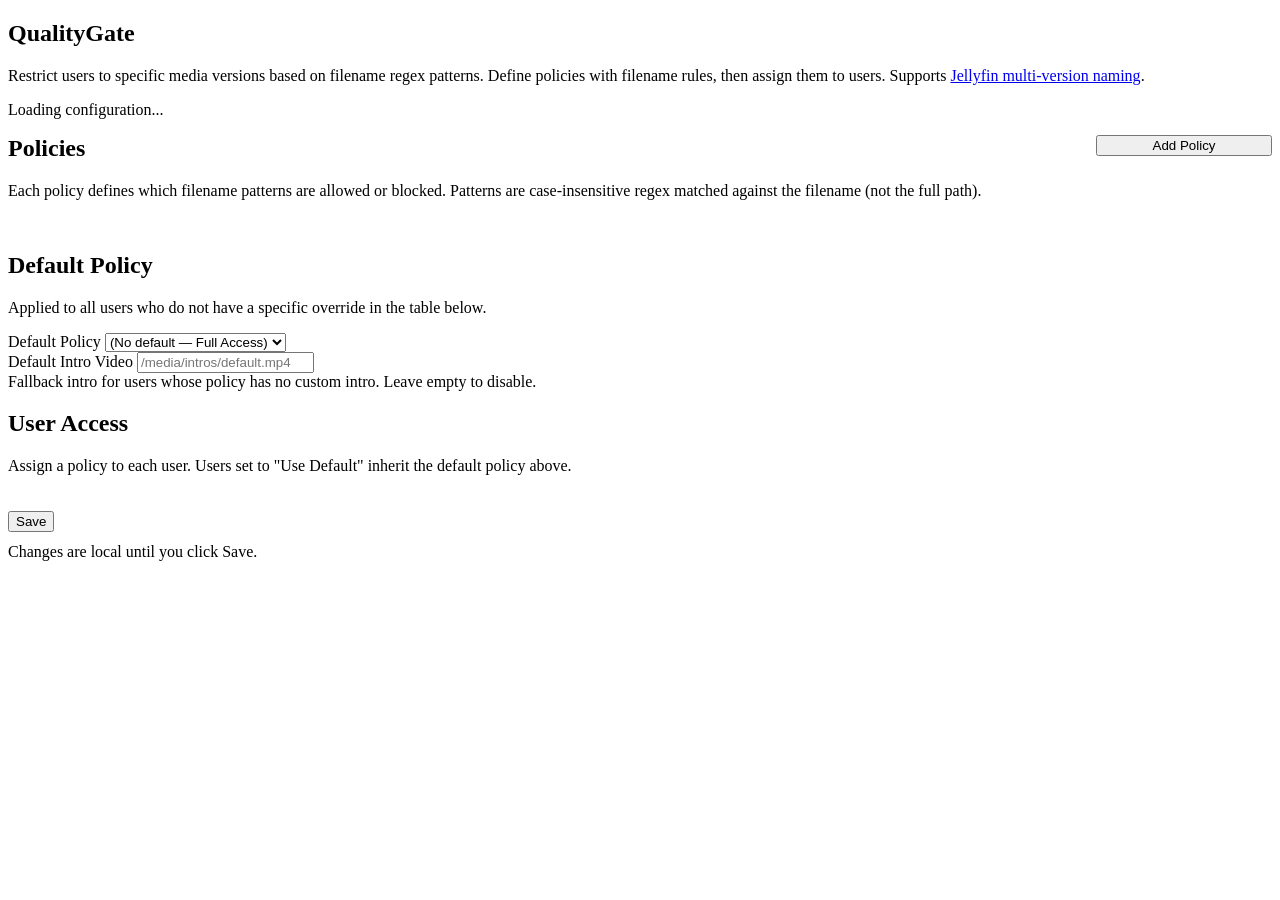
==== Jellyfin.Plugin.QualityGate/Configuration/configPage.html @ 8be38604 "fix: rename plugin display name to QualityGate (no space) Rename across Plugin.cs, build.yaml, meta." ====
<!DOCTYPE html>
<html lang="en">
<head>
    <meta charset="utf-8">
    <title>QualityGate</title>
    <style>
        .qg-section-head {
            display: flex;
            align-items: flex-start;
            justify-content: space-between;
            gap: 1rem;
            margin-bottom: 1rem;
        }

        .qg-section-copy {
            flex: 1;
            min-width: 0;
        }

        .qg-section-copy .sectionTitle,
        .qg-section-copy .fieldDescription {
            margin-top: 0;
        }

        .qg-section-action {
            flex-shrink: 0;
            min-width: 11rem;
        }

        .qg-policy-list,
        .qg-user-access-list {
            display: flex;
            flex-direction: column;
            gap: 1.35rem;
        }

        .qg-empty-state {
            padding: 1rem 1.1rem;
            border: 1px dashed rgba(127, 127, 127, .35);
            border-radius: .8rem;
            background: rgba(255, 255, 255, .02);
        }

        .qg-policy-card {
            min-width: 0;
            margin: 0;
            padding: 0 1.25rem 1.25rem;
            border: 1px solid rgba(127, 127, 127, .4);
            border-left: .45rem solid #00a4dc;
            border-radius: 1rem;
            background: rgba(255, 255, 255, .045);
            box-shadow: 0 .9rem 1.8rem rgba(0, 0, 0, .16);
        }

        .qg-policy-card legend {
            padding: 0;
        }

        .qg-policy-legend {
            display: inline-flex;
            align-items: center;
            min-height: 2rem;
            margin-left: .85rem;
            padding: 0 .78rem;
            font-size: .78em;
            font-weight: 700;
            letter-spacing: .08em;
            text-transform: uppercase;
            color: #d5f1ff;
            border: 1px solid rgba(0, 164, 220, .35);
            border-radius: 999px;
            background: rgba(0, 164, 220, .14);
        }

        .qg-policy-card-header {
            display: flex;
            align-items: flex-start;
            justify-content: space-between;
            gap: 1rem;
            margin: .85rem -1.25rem 1rem;
            padding: 1rem 1.25rem;
            border-bottom: 1px solid rgba(0, 164, 220, .18);
            border-radius: .8rem .8rem 0 0;
            background: linear-gradient(180deg, rgba(0, 164, 220, .12), rgba(0, 164, 220, .04));
        }

        .qg-policy-heading {
            flex: 1;
            min-width: 0;
        }

        .qg-policy-kicker {
            margin-bottom: .5rem;
            font-size: .82em;
            font-weight: 600;
            letter-spacing: .04em;
            opacity: .82;
        }

        .qg-policy-name-field,
        .qg-policy-delete,
        .qg-policy-toggle,
        .qg-policy-intro-field,
        .qg-user-access-select {
            margin: 0;
        }

        .qg-policy-grid {
            display: grid;
            grid-template-columns: repeat(2, minmax(0, 1fr));
            gap: 1rem;
            align-items: start;
        }

        .qg-policy-section {
            margin-top: 1rem;
            padding-top: 1rem;
            border-top: 1px solid rgba(127, 127, 127, .16);
        }

        .qg-policy-section:first-of-type {
            margin-top: 0;
            padding-top: 0;
            border-top: 0;
        }

        .qg-policy-section-title {
            margin: 0 0 .8rem;
            font-size: .92em;
            font-weight: 800;
            letter-spacing: .08em;
            text-transform: uppercase;
            opacity: .96;
        }

        .qg-path-group {
            padding: 1rem;
            border: 1px solid rgba(127, 127, 127, .22);
            border-radius: .85rem;
            background: rgba(255, 255, 255, .04);
        }

        .qg-path-group-fn-allowed {
            border-color: rgba(129, 199, 132, .3);
            background: rgba(129, 199, 132, .05);
        }

        .qg-path-group-fn-blocked {
            border-color: rgba(229, 115, 115, .3);
            background: rgba(229, 115, 115, .05);
        }

        .qg-path-group-head {
            margin-bottom: .8rem;
        }

        .qg-path-group-title {
            margin: 0;
            font-size: 1rem;
            font-weight: 600;
        }

        .qg-path-list {
            display: flex;
            flex-direction: column;
            gap: .8rem;
        }

        .qg-path-actions {
            display: flex;
            justify-content: flex-start;
            margin-top: .8rem;
        }

        .qg-path-row {
            display: flex;
            align-items: flex-end;
            gap: .75rem;
        }

        .qg-path-row .inputContainer {
            flex: 1;
            margin: 0;
        }

        .qg-path-row-action {
            flex-shrink: 0;
            white-space: nowrap;
        }

        .qg-policy-footer {
            display: grid;
            grid-template-columns: minmax(0, 1.2fr) minmax(180px, .6fr) minmax(180px, .6fr) auto;
            gap: 1rem;
            align-items: end;
            margin-top: 1rem;
        }

        .qg-policy-footer > .inputContainer,
        .qg-policy-footer > .checkboxContainer {
            padding: 1rem;
            border: 1px solid rgba(127, 127, 127, .22);
            border-radius: .85rem;
            background: rgba(255, 255, 255, .035);
        }

        .qg-policy-actions {
            display: flex;
            align-items: flex-end;
            justify-content: flex-end;
        }

        .qg-policy-delete.qg-delete-btn {
            background: #c62828 !important;
            color: #fff !important;
            border-color: #c62828 !important;
        }

        .qg-policy-delete.qg-delete-btn:hover {
            background: #b71c1c !important;
            border-color: #b71c1c !important;
        }

        .qg-user-access-table-wrap {
            border: 1px solid rgba(255, 255, 255, .08);
            border-radius: .85rem;
            background: #171717;
            box-shadow: 0 10px 24px rgba(0, 0, 0, .18), inset 0 1px 0 rgba(255, 255, 255, .02);
            overflow: hidden;
        }

        .qg-user-access-table {
            width: 100%;
            border-collapse: separate;
            border-spacing: 0;
        }

        .qg-user-access-table th,
        .qg-user-access-table td {
            padding: .85rem .95rem;
            text-align: left;
            vertical-align: middle;
            border-bottom: 1px solid rgba(255, 255, 255, .06);
        }

        .qg-user-access-table thead th {
            font-size: .78em;
            font-weight: 700;
            letter-spacing: .06em;
            text-transform: uppercase;
            opacity: .8;
            background: #202020;
        }

        .qg-user-access-table tfoot td {
            background: #1d1d1d;
            border-top: 1px solid rgba(255, 255, 255, .08);
            border-bottom: 0;
        }

        .qg-user-access-table tbody tr:nth-child(odd) td {
            background: #1f1f1f;
        }

        .qg-user-access-table tbody tr:nth-child(even) td {
            background: #171717;
        }

        .qg-user-access-table tbody tr:hover td {
            background: #273038;
        }

        .qg-user-access-table tbody tr.qg-user-access-row-invalid td {
            background: rgba(114, 28, 28, .75);
        }

        .qg-user-access-main {
            min-width: 0;
        }

        .qg-user-access-name {
            font-weight: 700;
            line-height: 1.3;
        }

        .qg-user-access-meta {
            margin-top: .3rem;
            font-size: .92em;
            opacity: .72;
        }

        .qg-user-access-select .emby-select,
        .qg-user-access-select select {
            width: 100%;
        }

        .qg-user-access-sortable {
            cursor: pointer;
            user-select: none;
        }

        .qg-user-access-sortable:hover,
        .qg-user-access-sortable:focus {
            background: rgba(255, 255, 255, .1);
            outline: none;
        }

        .qg-user-access-sortable.is-active {
            opacity: 1;
        }

        .qg-user-access-sort-content {
            display: flex;
            align-items: center;
            justify-content: flex-start;
            gap: .45rem;
            width: 100%;
        }

        .qg-user-access-sort-icon {
            font-size: .95em;
            opacity: .75;
        }

        .qg-user-access-footerbar-cell {
            padding-top: .75rem;
            padding-bottom: .75rem;
        }

        .qg-user-access-footerbar {
            display: flex;
            align-items: center;
            gap: 1rem;
            flex-wrap: wrap;
        }

        .qg-user-access-footer-left,
        .qg-user-access-footer-right,
        .qg-user-access-page-nav {
            display: flex;
            align-items: center;
            gap: .7rem;
            flex-wrap: wrap;
        }

        .qg-user-access-footer-spacer {
            flex: 1 1 auto;
        }

        .qg-user-access-footer-label,
        .qg-user-access-footer-range {
            font-size: .95em;
            opacity: .72;
            line-height: 1.4;
        }

        .qg-user-access-footer-label {
            font-weight: 600;
        }

        .user-access-page-size {
            width: 96px;
            max-width: 100%;
        }

        .qg-user-access-pager-btn {
            min-width: 42px;
        }

        .qg-user-access-pager-icon {
            padding-left: 0;
            padding-right: 0;
            font-size: 1.1em;
        }

        .qg-user-access-effective {
            display: flex;
            align-items: flex-start;
        }

        .qg-effective {
            display: inline-flex;
            align-items: center;
            min-height: 2.35rem;
            padding: .25rem .75rem;
            border: 1px solid currentColor;
            border-radius: 999px;
            font-size: .82em;
            font-weight: 600;
            line-height: 1.3;
            white-space: nowrap;
        }

        .qg-effective-restricted {
            color: #c77900;
            background: rgba(249, 168, 37, .12);
        }

        .qg-effective-full {
            color: #2e7d32;
            background: rgba(102, 187, 106, .12);
        }

        .qg-effective-denied {
            color: #c62828;
            background: rgba(239, 83, 80, .12);
        }

        .qg-effective-warning {
            color: #c77900;
            background: rgba(255, 193, 7, .12);
        }

        .qg-save-area {
            margin-top: 1.2em;
        }

        .qg-save-status {
            min-height: 1.3em;
            margin-top: .7em;
        }

        .qg-status-success {
            color: #2e7d32;
        }

        .qg-status-warning {
            color: #c77900;
        }

        .qg-status-error {
            color: #c62828;
        }

        @media (max-width: 960px) {
            .qg-policy-grid,
            .qg-policy-footer {
                grid-template-columns: 1fr;
            }
        }

        @media (max-width: 760px) {
            .qg-section-head,
            .qg-policy-card-header {
                flex-direction: column;
                align-items: stretch;
            }

            .qg-section-action {
                width: 100%;
            }

            .qg-user-access-footerbar,
            .qg-user-access-footer-left,
            .qg-user-access-footer-right {
                width: 100%;
                justify-content: flex-start;
            }
        }

        @media (max-width: 520px) {
            .qg-path-row {
                flex-direction: column;
                align-items: stretch;
            }
        }
    </style>
</head>
<body>
    <div id="QualityGateConfigPage" data-role="page" class="page type-interior pluginConfigurationPage"
         data-name="qualityGateConfigPage"
         data-require="emby-input,emby-button,emby-select,emby-checkbox"
         data-controller="__plugin/configPage.js">
        <div data-role="content">
            <div class="content-primary">
                <form id="QualityGateConfigForm">
                    <div class="verticalSection">
                        <h2 class="sectionTitle">QualityGate</h2>
                        <p class="fieldDescription">
                            Restrict users to specific media versions based on filename regex patterns.
                            Define policies with filename rules, then assign them to users.
                            Supports <a href="https://jellyfin.org/docs/general/server/media/movies/#multiple-versions" target="_blank" rel="noopener">Jellyfin multi-version naming</a>.
                        </p>
                        <p id="loadingStatus" class="fieldDescription">Loading configuration...</p>
                    </div>

                    <div class="verticalSection">
                        <div class="qg-section-head">
                            <div class="qg-section-copy">
                                <h2 class="sectionTitle">Policies</h2>
                                <p class="fieldDescription">
                                    Each policy defines which filename patterns are allowed or blocked.
                                    Patterns are case-insensitive regex matched against the filename (not the full path).
                                </p>
                            </div>
                            <button is="emby-button" type="button" class="raised qg-section-action" id="btnAddPolicy">
                                <span>Add Policy</span>
                            </button>
                        </div>
                        <div id="policiesContainer" class="qg-policy-list"></div>
                    </div>

                    <div class="verticalSection">
                        <h2 class="sectionTitle">Default Policy</h2>
                        <p class="fieldDescription">
                            Applied to all users who do not have a specific override in the table below.
                        </p>
                        <div class="selectContainer">
                            <label class="selectLabel" for="defaultPolicySelect">Default Policy</label>
                            <select is="emby-select" id="defaultPolicySelect">
                                <option value="">(No default — Full Access)</option>
                            </select>
                        </div>
                        <div class="inputContainer">
                            <label class="inputLabel inputLabelUnfocused" for="defaultIntroPath">
                                Default Intro Video
                            </label>
                            <input type="text" id="defaultIntroPath" class="emby-input"
                                   placeholder="/media/intros/default.mp4" />
                            <div class="fieldDescription">
                                Fallback intro for users whose policy has no custom intro. Leave empty to disable.
                            </div>
                        </div>
                    </div>

                    <div class="verticalSection">
                        <h2 class="sectionTitle">User Access</h2>
                        <p class="fieldDescription">
                            Assign a policy to each user. Users set to "Use Default" inherit the default policy above.
                        </p>
                        <div id="userAccessContainer" class="qg-user-access-list"></div>
                    </div>

                    <div class="verticalSection qg-save-area">
                        <button is="emby-button" type="submit" class="raised button-submit block">
                            <span>Save</span>
                        </button>
                        <p id="saveStatus" class="fieldDescription qg-save-status">Changes are local until you click Save.</p>
                    </div>
                </form>
            </div>
        </div>
    </div>
</body>
</html>
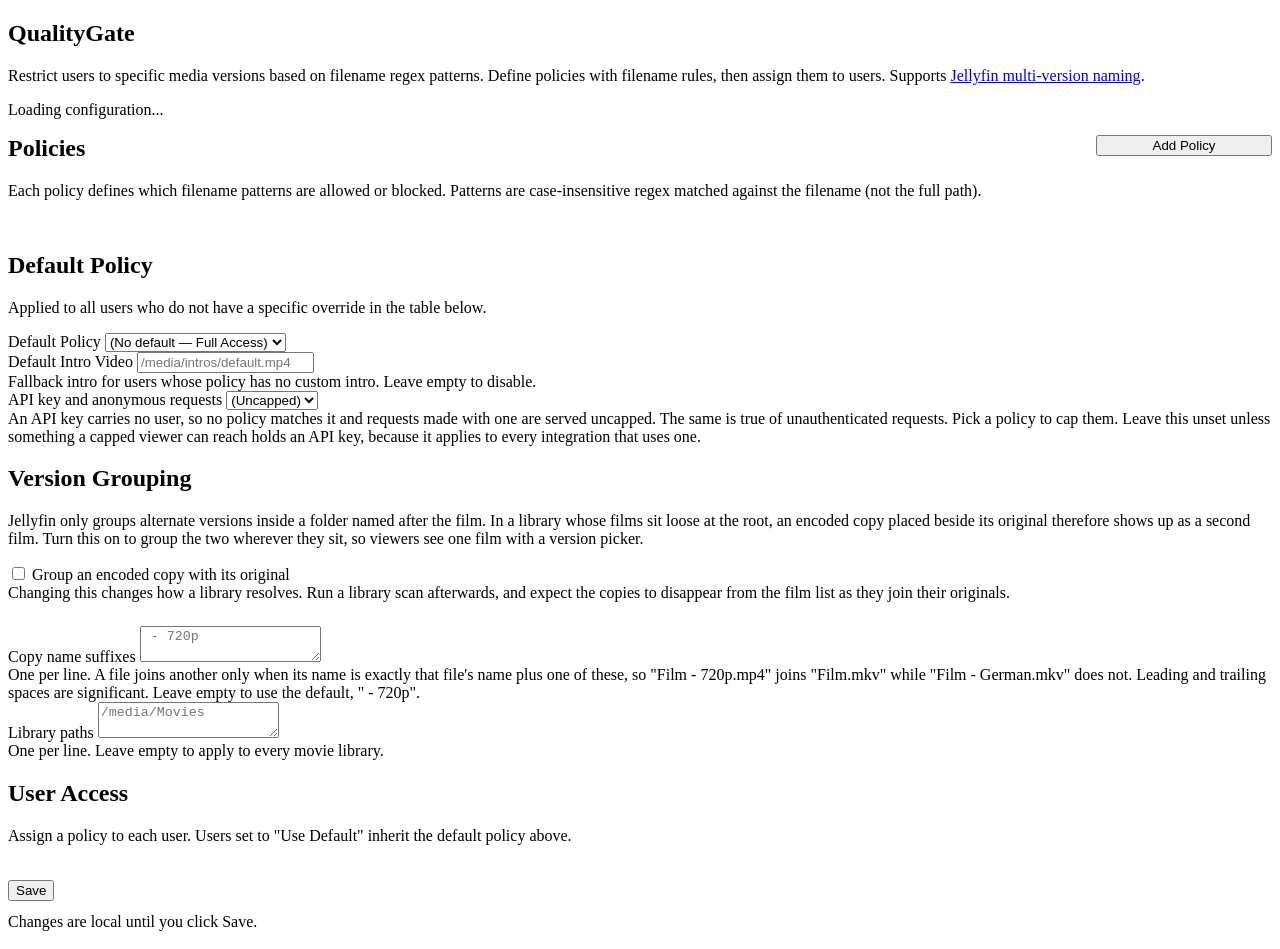
==== commit 9f5483a5: "fix: stop the copy suffix list gaining a " - 720p" on every restart VersionGroupingSuffixes started " ====
--- a/Jellyfin.Plugin.QualityGate/Configuration/configPage.html
+++ b/Jellyfin.Plugin.QualityGate/Configuration/configPage.html
@@ -521,6 +521,59 @@
                                 Fallback intro for users whose policy has no custom intro. Leave empty to disable.
                             </div>
                         </div>
+                        <div class="selectContainer">
+                            <label class="selectLabel" for="apiKeyPolicySelect">API key and anonymous requests</label>
+                            <select is="emby-select" id="apiKeyPolicySelect">
+                                <option value="">(Uncapped)</option>
+                            </select>
+                            <div class="fieldDescription">
+                                An API key carries no user, so no policy matches it and requests made with
+                                one are served uncapped. The same is true of unauthenticated requests. Pick a
+                                policy to cap them. Leave this unset unless something a capped viewer can
+                                reach holds an API key, because it applies to every integration that uses one.
+                            </div>
+                        </div>
+                    </div>
+
+                    <div class="verticalSection">
+                        <h2 class="sectionTitle">Version Grouping</h2>
+                        <p class="fieldDescription">
+                            Jellyfin only groups alternate versions inside a folder named after the film.
+                            In a library whose films sit loose at the root, an encoded copy placed beside
+                            its original therefore shows up as a second film. Turn this on to group the two
+                            wherever they sit, so viewers see one film with a version picker.
+                        </p>
+                        <label class="checkboxContainer">
+                            <input is="emby-checkbox" type="checkbox" id="enableVersionGrouping" />
+                            <span>Group an encoded copy with its original</span>
+                        </label>
+                        <div class="fieldDescription" style="margin-bottom:1.5em;">
+                            Changing this changes how a library resolves. Run a library scan afterwards,
+                            and expect the copies to disappear from the film list as they join their originals.
+                        </div>
+                        <div class="inputContainer">
+                            <label class="inputLabel inputLabelUnfocused" for="versionGroupingSuffixes">
+                                Copy name suffixes
+                            </label>
+                            <textarea id="versionGroupingSuffixes" class="emby-input" rows="2"
+                                      placeholder=" - 720p"></textarea>
+                            <div class="fieldDescription">
+                                One per line. A file joins another only when its name is exactly that file's
+                                name plus one of these, so "Film - 720p.mp4" joins "Film.mkv" while
+                                "Film - German.mkv" does not. Leading and trailing spaces are significant.
+                                Leave empty to use the default, " - 720p".
+                            </div>
+                        </div>
+                        <div class="inputContainer">
+                            <label class="inputLabel inputLabelUnfocused" for="versionGroupingRoots">
+                                Library paths
+                            </label>
+                            <textarea id="versionGroupingRoots" class="emby-input" rows="2"
+                                      placeholder="/media/Movies"></textarea>
+                            <div class="fieldDescription">
+                                One per line. Leave empty to apply to every movie library.
+                            </div>
+                        </div>
                     </div>
 
                     <div class="verticalSection">
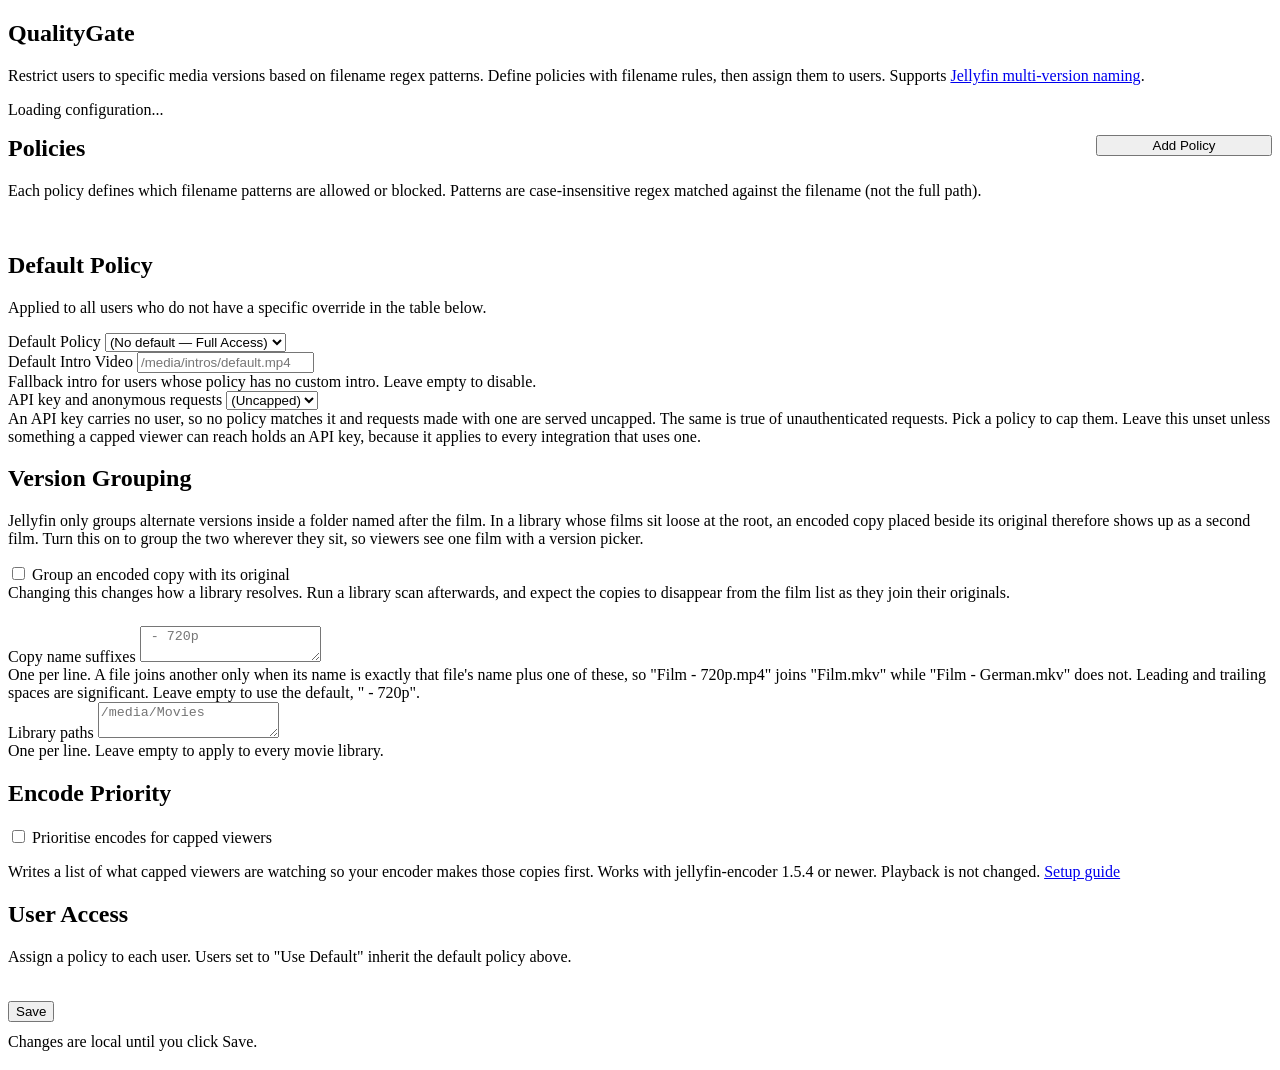
==== commit 9fb998b7: "feat: encode priority section on the settings page A new section after Version Grouping: the master " ====
--- a/Jellyfin.Plugin.QualityGate/Configuration/configPage.html
+++ b/Jellyfin.Plugin.QualityGate/Configuration/configPage.html
@@ -437,6 +437,143 @@
             .qg-policy-footer {
                 grid-template-columns: 1fr;
             }
+        }
+
+        .ep-body[data-off="true"] {
+            opacity: .45;
+        }
+
+        .ep-body[data-off="true"] .ep-collapsible {
+            display: none;
+        }
+
+        .ep-block {
+            margin-top: 1.4rem;
+        }
+
+        .ep-block-title {
+            margin: 0 0 .6rem;
+            font-size: .92em;
+            font-weight: 800;
+            letter-spacing: .08em;
+            text-transform: uppercase;
+        }
+
+        .ep-signal-row {
+            display: flex;
+            flex-wrap: wrap;
+            align-items: center;
+            gap: .6rem;
+            margin-bottom: .5rem;
+        }
+
+        .ep-signal-row .checkboxContainer {
+            margin: 0;
+        }
+
+        .ep-number {
+            width: 5.5rem;
+        }
+
+        .ep-card {
+            margin: 0 0 1rem;
+            padding: .8rem 1.1rem 1rem;
+            border: 1px solid rgba(127, 127, 127, .4);
+            border-left: .45rem solid #52b54b;
+            border-radius: 1rem;
+            background: rgba(255, 255, 255, .045);
+        }
+
+        .ep-card > summary {
+            cursor: pointer;
+            font-weight: 600;
+            overflow-wrap: anywhere;
+        }
+
+        .ep-folder-row {
+            display: flex;
+            gap: .6rem;
+            align-items: flex-end;
+        }
+
+        .ep-folder-row .inputContainer {
+            flex: 1;
+            margin-bottom: .4rem;
+        }
+
+        .ep-card:not(.ep-show-advanced) .ep-encoder-col {
+            display: none;
+        }
+
+        .ep-derived,
+        .ep-example,
+        .ep-setup {
+            margin: .5rem 0;
+            padding: .6rem .8rem;
+            border-radius: .6rem;
+            background: rgba(255, 255, 255, .04);
+            overflow-wrap: anywhere;
+        }
+
+        .ep-warning {
+            color: #ffb74d;
+        }
+
+        .ep-error {
+            color: #ef5350;
+        }
+
+        .ep-checklist label {
+            display: block;
+            margin: .2rem 0;
+        }
+
+        .ep-checklist label[data-greyed="true"] {
+            opacity: .5;
+        }
+
+        .ep-status-panel {
+            margin-bottom: 1rem;
+            padding: .8rem 1rem;
+            border: 1px solid rgba(127, 127, 127, .3);
+            border-radius: .8rem;
+        }
+
+        .ep-badge {
+            display: inline-block;
+            margin-left: .5rem;
+            padding: 0 .6rem;
+            border-radius: 999px;
+            font-size: .82em;
+            font-weight: 700;
+            background: rgba(127, 127, 127, .25);
+        }
+
+        .ep-badge-ok {
+            background: rgba(82, 181, 75, .35);
+        }
+
+        .ep-badge-warning {
+            background: rgba(255, 183, 77, .35);
+        }
+
+        .ep-badge-error {
+            background: rgba(239, 83, 80, .4);
+        }
+
+        .ep-preview-table {
+            width: 100%;
+            border-collapse: collapse;
+            font-size: .9em;
+        }
+
+        .ep-preview-table th,
+        .ep-preview-table td {
+            padding: .3rem .5rem;
+            text-align: left;
+            vertical-align: top;
+            border-bottom: 1px solid rgba(127, 127, 127, .2);
+            overflow-wrap: anywhere;
         }
 
         @media (max-width: 760px) {
@@ -576,6 +713,108 @@
                         </div>
                     </div>
 
+                    <div class="verticalSection" id="encodePrioritySection">
+                        <h2 class="sectionTitle">Encode Priority</h2>
+                        <label class="checkboxContainer">
+                            <input is="emby-checkbox" type="checkbox" id="enableEncodePriority" />
+                            <span>Prioritise encodes for capped viewers</span>
+                        </label>
+                        <p class="fieldDescription">
+                            Writes a list of what capped viewers are watching so your encoder makes those copies first.
+                            Works with jellyfin-encoder 1.5.4 or newer. Playback is not changed.
+                            <a href="https://github.com/GeiserX/quality-gate/blob/main/docs/encode-priority.md" target="_blank" rel="noopener">Setup guide</a>
+                        </p>
+                        <div id="encodePriorityBody" class="ep-body" data-off="true">
+                            <div class="ep-collapsible">
+                                <div class="ep-block">
+                                    <h3 class="ep-block-title">What counts as being watched</h3>
+                                    <p class="fieldDescription">In rank order: the list puts everything from the first line before anything from the second.</p>
+                                    <div class="ep-signal-row">
+                                        <label class="checkboxContainer"><input is="emby-checkbox" type="checkbox" id="epNowPlaying" /><span>1. Playing right now</span></label>
+                                    </div>
+                                    <div class="ep-signal-row">
+                                        <label class="checkboxContainer"><input is="emby-checkbox" type="checkbox" id="epContinueWatching" /><span>2. Continue watching</span></label>
+                                    </div>
+                                    <div class="ep-signal-row">
+                                        <label class="checkboxContainer"><input is="emby-checkbox" type="checkbox" id="epNextUp" /><span>3. Next up,</span></label>
+                                        <input type="number" id="epNextUpDepth" class="emby-input ep-number" min="1" max="20" step="1" aria-label="Episodes ahead" />
+                                        <span>episodes ahead</span>
+                                    </div>
+                                    <div class="ep-signal-row">
+                                        <label class="checkboxContainer"><input is="emby-checkbox" type="checkbox" id="epFavourites" /><span>4. Favourites</span></label>
+                                    </div>
+                                    <div class="ep-signal-row">
+                                        <span>Only count activity from the last</span>
+                                        <input type="number" id="epWatchedWithinDays" class="emby-input ep-number" min="1" max="365" step="1" aria-label="Days of activity" />
+                                        <span>days</span>
+                                    </div>
+                                </div>
+
+                                <div class="ep-block">
+                                    <div class="qg-section-head">
+                                        <div class="qg-section-copy">
+                                            <h3 class="ep-block-title">Encoders</h3>
+                                            <p class="fieldDescription">One per encoder process. Each gets its own list.</p>
+                                        </div>
+                                        <button is="emby-button" type="button" class="raised qg-section-action" id="btnAddEncodeTarget">
+                                            <span>Add encoder</span>
+                                        </button>
+                                    </div>
+                                    <datalist id="epLibraryLocations"></datalist>
+                                    <div id="encodeTargetsContainer"></div>
+                                </div>
+
+                                <div class="ep-block">
+                                    <h3 class="ep-block-title">Refresh</h3>
+                                    <div class="ep-signal-row">
+                                        <label class="checkboxContainer"><input is="emby-checkbox" type="checkbox" id="epRefreshOnPlayback" /><span>Refresh when a capped viewer starts playing, minimum gap</span></label>
+                                        <input type="number" id="epDebounceMinutes" class="emby-input ep-number" min="1" max="240" step="1" aria-label="Minimum gap in minutes" />
+                                        <span>minutes</span>
+                                    </div>
+                                    <p class="fieldDescription">
+                                        Scheduled runs: edit under Dashboard › Scheduled Tasks › <em>Quality Gate: build encode priority lists</em>.
+                                    </p>
+                                    <button is="emby-button" type="button" class="raised" id="btnEncodePriorityRunNow">
+                                        <span>Run now</span>
+                                    </button>
+                                </div>
+
+                                <details class="ep-block" id="epAdvanced">
+                                    <summary class="ep-block-title">Advanced</summary>
+                                    <div class="ep-signal-row">
+                                        <span>Most resumable items per viewer</span>
+                                        <input type="number" id="epContinueWatchingPerUser" class="emby-input ep-number" min="1" max="100" step="1" />
+                                    </div>
+                                    <div class="ep-signal-row">
+                                        <span>Most shows per viewer for next up</span>
+                                        <input type="number" id="epNextUpShowsPerUser" class="emby-input ep-number" min="1" max="50" step="1" />
+                                    </div>
+                                    <div class="ep-signal-row">
+                                        <label class="checkboxContainer"><input is="emby-checkbox" type="checkbox" id="epNextUpIncludeSpecials" /><span>Include specials (season 0) in the lookahead</span></label>
+                                    </div>
+                                    <div class="ep-signal-row">
+                                        <span>Most favourites per viewer</span>
+                                        <input type="number" id="epFavouritesPerUser" class="emby-input ep-number" min="1" max="200" step="1" />
+                                    </div>
+                                    <div class="ep-signal-row">
+                                        <label class="checkboxContainer"><input is="emby-checkbox" type="checkbox" id="epUnprobedNeedsEncode" /><span>Treat a version with no known height as needing an encode (playback is not affected)</span></label>
+                                    </div>
+                                    <div class="ep-signal-row">
+                                        <span>Run budget</span>
+                                        <input type="number" id="epRunBudgetSeconds" class="emby-input ep-number" min="10" max="1800" step="1" />
+                                        <span>seconds; a run that goes over writes nothing and keeps the previous lists</span>
+                                    </div>
+                                </details>
+
+                                <div class="ep-block">
+                                    <h3 class="ep-block-title">Status</h3>
+                                    <div id="encodePriorityStatus"><p class="fieldDescription">Loading status...</p></div>
+                                    <p class="fieldDescription">The encoder applies a new list the next time it picks a file. A running encode is never interrupted.</p>
+                                </div>
+                            </div>
+                        </div>
+                    </div>
+
                     <div class="verticalSection">
                         <h2 class="sectionTitle">User Access</h2>
                         <p class="fieldDescription">
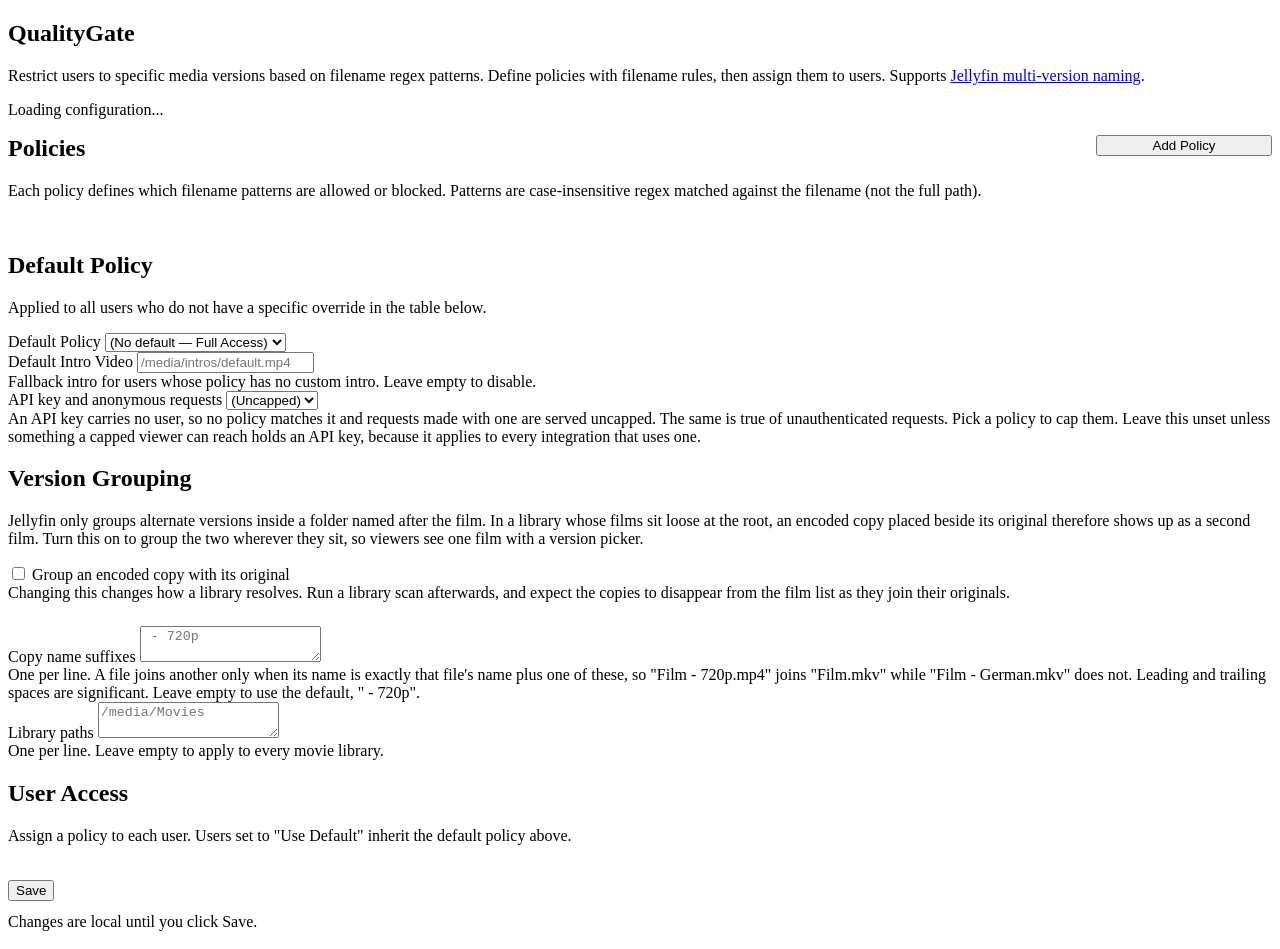
==== commit 89d355ab: "fix: stop the copy suffix list gaining a " - 720p" on every restart (#47) The version-grouping suffi" ====
--- a/Jellyfin.Plugin.QualityGate/Configuration/configPage.html
+++ b/Jellyfin.Plugin.QualityGate/Configuration/configPage.html
@@ -437,143 +437,6 @@
             .qg-policy-footer {
                 grid-template-columns: 1fr;
             }
-        }
-
-        .ep-body[data-off="true"] {
-            opacity: .45;
-        }
-
-        .ep-body[data-off="true"] .ep-collapsible {
-            display: none;
-        }
-
-        .ep-block {
-            margin-top: 1.4rem;
-        }
-
-        .ep-block-title {
-            margin: 0 0 .6rem;
-            font-size: .92em;
-            font-weight: 800;
-            letter-spacing: .08em;
-            text-transform: uppercase;
-        }
-
-        .ep-signal-row {
-            display: flex;
-            flex-wrap: wrap;
-            align-items: center;
-            gap: .6rem;
-            margin-bottom: .5rem;
-        }
-
-        .ep-signal-row .checkboxContainer {
-            margin: 0;
-        }
-
-        .ep-number {
-            width: 5.5rem;
-        }
-
-        .ep-card {
-            margin: 0 0 1rem;
-            padding: .8rem 1.1rem 1rem;
-            border: 1px solid rgba(127, 127, 127, .4);
-            border-left: .45rem solid #52b54b;
-            border-radius: 1rem;
-            background: rgba(255, 255, 255, .045);
-        }
-
-        .ep-card > summary {
-            cursor: pointer;
-            font-weight: 600;
-            overflow-wrap: anywhere;
-        }
-
-        .ep-folder-row {
-            display: flex;
-            gap: .6rem;
-            align-items: flex-end;
-        }
-
-        .ep-folder-row .inputContainer {
-            flex: 1;
-            margin-bottom: .4rem;
-        }
-
-        .ep-card:not(.ep-show-advanced) .ep-encoder-col {
-            display: none;
-        }
-
-        .ep-derived,
-        .ep-example,
-        .ep-setup {
-            margin: .5rem 0;
-            padding: .6rem .8rem;
-            border-radius: .6rem;
-            background: rgba(255, 255, 255, .04);
-            overflow-wrap: anywhere;
-        }
-
-        .ep-warning {
-            color: #ffb74d;
-        }
-
-        .ep-error {
-            color: #ef5350;
-        }
-
-        .ep-checklist label {
-            display: block;
-            margin: .2rem 0;
-        }
-
-        .ep-checklist label[data-greyed="true"] {
-            opacity: .5;
-        }
-
-        .ep-status-panel {
-            margin-bottom: 1rem;
-            padding: .8rem 1rem;
-            border: 1px solid rgba(127, 127, 127, .3);
-            border-radius: .8rem;
-        }
-
-        .ep-badge {
-            display: inline-block;
-            margin-left: .5rem;
-            padding: 0 .6rem;
-            border-radius: 999px;
-            font-size: .82em;
-            font-weight: 700;
-            background: rgba(127, 127, 127, .25);
-        }
-
-        .ep-badge-ok {
-            background: rgba(82, 181, 75, .35);
-        }
-
-        .ep-badge-warning {
-            background: rgba(255, 183, 77, .35);
-        }
-
-        .ep-badge-error {
-            background: rgba(239, 83, 80, .4);
-        }
-
-        .ep-preview-table {
-            width: 100%;
-            border-collapse: collapse;
-            font-size: .9em;
-        }
-
-        .ep-preview-table th,
-        .ep-preview-table td {
-            padding: .3rem .5rem;
-            text-align: left;
-            vertical-align: top;
-            border-bottom: 1px solid rgba(127, 127, 127, .2);
-            overflow-wrap: anywhere;
         }
 
         @media (max-width: 760px) {
@@ -713,108 +576,6 @@
                         </div>
                     </div>
 
-                    <div class="verticalSection" id="encodePrioritySection">
-                        <h2 class="sectionTitle">Encode Priority</h2>
-                        <label class="checkboxContainer">
-                            <input is="emby-checkbox" type="checkbox" id="enableEncodePriority" />
-                            <span>Prioritise encodes for capped viewers</span>
-                        </label>
-                        <p class="fieldDescription">
-                            Writes a list of what capped viewers are watching so your encoder makes those copies first.
-                            Works with jellyfin-encoder 1.5.4 or newer. Playback is not changed.
-                            <a href="https://github.com/GeiserX/quality-gate/blob/main/docs/encode-priority.md" target="_blank" rel="noopener">Setup guide</a>
-                        </p>
-                        <div id="encodePriorityBody" class="ep-body" data-off="true">
-                            <div class="ep-collapsible">
-                                <div class="ep-block">
-                                    <h3 class="ep-block-title">What counts as being watched</h3>
-                                    <p class="fieldDescription">In rank order: the list puts everything from the first line before anything from the second.</p>
-                                    <div class="ep-signal-row">
-                                        <label class="checkboxContainer"><input is="emby-checkbox" type="checkbox" id="epNowPlaying" /><span>1. Playing right now</span></label>
-                                    </div>
-                                    <div class="ep-signal-row">
-                                        <label class="checkboxContainer"><input is="emby-checkbox" type="checkbox" id="epContinueWatching" /><span>2. Continue watching</span></label>
-                                    </div>
-                                    <div class="ep-signal-row">
-                                        <label class="checkboxContainer"><input is="emby-checkbox" type="checkbox" id="epNextUp" /><span>3. Next up,</span></label>
-                                        <input type="number" id="epNextUpDepth" class="emby-input ep-number" min="1" max="20" step="1" aria-label="Episodes ahead" />
-                                        <span>episodes ahead</span>
-                                    </div>
-                                    <div class="ep-signal-row">
-                                        <label class="checkboxContainer"><input is="emby-checkbox" type="checkbox" id="epFavourites" /><span>4. Favourites</span></label>
-                                    </div>
-                                    <div class="ep-signal-row">
-                                        <span>Only count activity from the last</span>
-                                        <input type="number" id="epWatchedWithinDays" class="emby-input ep-number" min="1" max="365" step="1" aria-label="Days of activity" />
-                                        <span>days</span>
-                                    </div>
-                                </div>
-
-                                <div class="ep-block">
-                                    <div class="qg-section-head">
-                                        <div class="qg-section-copy">
-                                            <h3 class="ep-block-title">Encoders</h3>
-                                            <p class="fieldDescription">One per encoder process. Each gets its own list.</p>
-                                        </div>
-                                        <button is="emby-button" type="button" class="raised qg-section-action" id="btnAddEncodeTarget">
-                                            <span>Add encoder</span>
-                                        </button>
-                                    </div>
-                                    <datalist id="epLibraryLocations"></datalist>
-                                    <div id="encodeTargetsContainer"></div>
-                                </div>
-
-                                <div class="ep-block">
-                                    <h3 class="ep-block-title">Refresh</h3>
-                                    <div class="ep-signal-row">
-                                        <label class="checkboxContainer"><input is="emby-checkbox" type="checkbox" id="epRefreshOnPlayback" /><span>Refresh when a capped viewer starts playing, minimum gap</span></label>
-                                        <input type="number" id="epDebounceMinutes" class="emby-input ep-number" min="1" max="240" step="1" aria-label="Minimum gap in minutes" />
-                                        <span>minutes</span>
-                                    </div>
-                                    <p class="fieldDescription">
-                                        Scheduled runs: edit under Dashboard › Scheduled Tasks › <em>Quality Gate: build encode priority lists</em>.
-                                    </p>
-                                    <button is="emby-button" type="button" class="raised" id="btnEncodePriorityRunNow">
-                                        <span>Run now</span>
-                                    </button>
-                                </div>
-
-                                <details class="ep-block" id="epAdvanced">
-                                    <summary class="ep-block-title">Advanced</summary>
-                                    <div class="ep-signal-row">
-                                        <span>Most resumable items per viewer</span>
-                                        <input type="number" id="epContinueWatchingPerUser" class="emby-input ep-number" min="1" max="100" step="1" />
-                                    </div>
-                                    <div class="ep-signal-row">
-                                        <span>Most shows per viewer for next up</span>
-                                        <input type="number" id="epNextUpShowsPerUser" class="emby-input ep-number" min="1" max="50" step="1" />
-                                    </div>
-                                    <div class="ep-signal-row">
-                                        <label class="checkboxContainer"><input is="emby-checkbox" type="checkbox" id="epNextUpIncludeSpecials" /><span>Include specials (season 0) in the lookahead</span></label>
-                                    </div>
-                                    <div class="ep-signal-row">
-                                        <span>Most favourites per viewer</span>
-                                        <input type="number" id="epFavouritesPerUser" class="emby-input ep-number" min="1" max="200" step="1" />
-                                    </div>
-                                    <div class="ep-signal-row">
-                                        <label class="checkboxContainer"><input is="emby-checkbox" type="checkbox" id="epUnprobedNeedsEncode" /><span>Treat a version with no known height as needing an encode (playback is not affected)</span></label>
-                                    </div>
-                                    <div class="ep-signal-row">
-                                        <span>Run budget</span>
-                                        <input type="number" id="epRunBudgetSeconds" class="emby-input ep-number" min="10" max="1800" step="1" />
-                                        <span>seconds; a run that goes over writes nothing and keeps the previous lists</span>
-                                    </div>
-                                </details>
-
-                                <div class="ep-block">
-                                    <h3 class="ep-block-title">Status</h3>
-                                    <div id="encodePriorityStatus"><p class="fieldDescription">Loading status...</p></div>
-                                    <p class="fieldDescription">The encoder applies a new list the next time it picks a file. A running encode is never interrupted.</p>
-                                </div>
-                            </div>
-                        </div>
-                    </div>
-
                     <div class="verticalSection">
                         <h2 class="sectionTitle">User Access</h2>
                         <p class="fieldDescription">
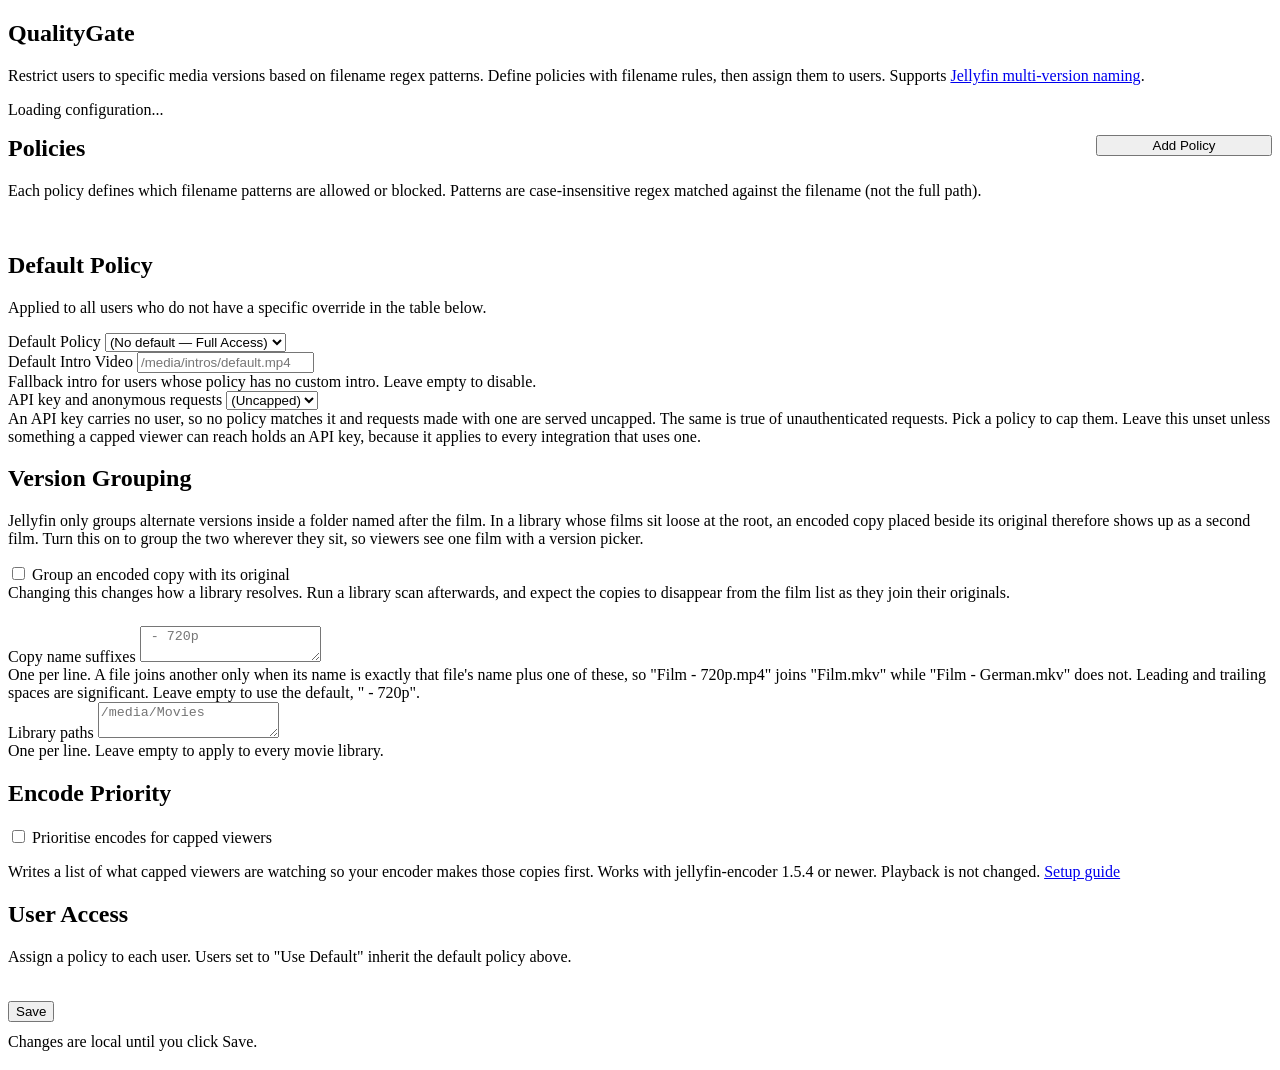
==== commit ad721194: "feat: tell the encoder what capped viewers are watching, so those copies come first (#48) Capped vie" ====
--- a/Jellyfin.Plugin.QualityGate/Configuration/configPage.html
+++ b/Jellyfin.Plugin.QualityGate/Configuration/configPage.html
@@ -437,6 +437,157 @@
             .qg-policy-footer {
                 grid-template-columns: 1fr;
             }
+        }
+
+        .ep-body[data-off="true"] {
+            opacity: .45;
+        }
+
+        .ep-body[data-off="true"] .ep-collapsible {
+            display: none;
+        }
+
+        .ep-block {
+            margin-top: 1.4rem;
+        }
+
+        .ep-block-title {
+            margin: 0 0 .6rem;
+            font-size: .92em;
+            font-weight: 800;
+            letter-spacing: .08em;
+            text-transform: uppercase;
+        }
+
+        .ep-signal-row {
+            display: flex;
+            flex-wrap: wrap;
+            align-items: center;
+            gap: .6rem;
+            margin-bottom: .5rem;
+        }
+
+        .ep-signal-row .checkboxContainer {
+            margin: 0;
+        }
+
+        .ep-number {
+            width: 5.5rem;
+        }
+
+        .ep-card {
+            margin: 0 0 1rem;
+            padding: .8rem 1.1rem 1rem;
+            border: 1px solid rgba(127, 127, 127, .4);
+            border-left: .45rem solid #52b54b;
+            border-radius: 1rem;
+            background: rgba(255, 255, 255, .045);
+        }
+
+        .ep-card > summary {
+            cursor: pointer;
+            font-weight: 600;
+            overflow-wrap: anywhere;
+        }
+
+        .ep-folder-row {
+            display: flex;
+            gap: .6rem;
+            align-items: flex-end;
+        }
+
+        .ep-folder-row .inputContainer {
+            flex: 1;
+            margin-bottom: .4rem;
+        }
+
+        .ep-card:not(.ep-show-advanced) .ep-encoder-col {
+            display: none;
+        }
+
+        .ep-derived,
+        .ep-example,
+        .ep-setup {
+            margin: .5rem 0;
+            padding: .6rem .8rem;
+            border-radius: .6rem;
+            background: rgba(255, 255, 255, .04);
+            overflow-wrap: anywhere;
+        }
+
+        .ep-warning {
+            color: #ffb74d;
+        }
+
+        .ep-error {
+            color: #ef5350;
+        }
+
+        .ep-checklist label {
+            display: block;
+            margin: .2rem 0;
+        }
+
+        .ep-checklist label[data-greyed="true"] {
+            opacity: .5;
+        }
+
+        .ep-status-panel {
+            margin-bottom: 1rem;
+            padding: .8rem 1rem;
+            border: 1px solid rgba(127, 127, 127, .3);
+            border-radius: .8rem;
+        }
+
+        .ep-badge {
+            display: inline-block;
+            margin-left: .5rem;
+            padding: 0 .6rem;
+            border-radius: 999px;
+            font-size: .82em;
+            font-weight: 700;
+            background: rgba(127, 127, 127, .25);
+        }
+
+        .ep-badge-ok {
+            background: rgba(82, 181, 75, .35);
+        }
+
+        .ep-badge-warning {
+            background: rgba(255, 183, 77, .35);
+        }
+
+        .ep-badge-error {
+            background: rgba(239, 83, 80, .4);
+        }
+
+        .ep-chip {
+            display: inline-block;
+            margin: 0 .2rem .2rem 0;
+            padding: 0 .45rem;
+            border-radius: 999px;
+            font-size: .85em;
+            background: rgba(127, 127, 127, .25);
+        }
+
+        .ep-list > summary {
+            cursor: pointer;
+            margin: .4rem 0;
+        }
+
+        .ep-preview-table {
+            width: 100%;
+            border-collapse: collapse;
+            font-size: .9em;
+        }
+
+        .ep-preview-table th,
+        .ep-preview-table td {
+            padding: .3rem .5rem;
+            text-align: left;
+            vertical-align: top;
+            border-bottom: 1px solid rgba(127, 127, 127, .2);
+            overflow-wrap: anywhere;
         }
 
         @media (max-width: 760px) {
@@ -576,6 +727,112 @@
                         </div>
                     </div>
 
+                    <div class="verticalSection" id="encodePrioritySection">
+                        <h2 class="sectionTitle">Encode Priority</h2>
+                        <label class="checkboxContainer">
+                            <input is="emby-checkbox" type="checkbox" id="enableEncodePriority" />
+                            <span>Prioritise encodes for capped viewers</span>
+                        </label>
+                        <p class="fieldDescription">
+                            Writes a list of what capped viewers are watching so your encoder makes those copies first.
+                            Works with jellyfin-encoder 1.5.4 or newer. Playback is not changed.
+                            <a href="https://github.com/GeiserX/quality-gate/blob/main/docs/encode-priority.md" target="_blank" rel="noopener">Setup guide</a>
+                        </p>
+                        <div id="encodePriorityBody" class="ep-body" data-off="true">
+                            <div class="ep-collapsible">
+                                <div class="ep-block">
+                                    <h3 class="ep-block-title">What counts as being watched</h3>
+                                    <p class="fieldDescription">In rank order: the list puts everything from the first line before anything from the second.</p>
+                                    <div class="ep-signal-row">
+                                        <label class="checkboxContainer"><input is="emby-checkbox" type="checkbox" id="epNowPlaying" /><span>1. Playing right now</span></label>
+                                    </div>
+                                    <div class="ep-signal-row">
+                                        <label class="checkboxContainer"><input is="emby-checkbox" type="checkbox" id="epContinueWatching" /><span>2. Continue watching</span></label>
+                                    </div>
+                                    <div class="ep-signal-row">
+                                        <label class="checkboxContainer"><input is="emby-checkbox" type="checkbox" id="epNextUp" /><span>3. Next up,</span></label>
+                                        <input type="number" id="epNextUpDepth" class="emby-input ep-number" min="1" max="20" step="1" aria-label="Episodes ahead" />
+                                        <span>episodes ahead</span>
+                                    </div>
+                                    <div class="ep-signal-row">
+                                        <label class="checkboxContainer"><input is="emby-checkbox" type="checkbox" id="epFavourites" /><span>4. Favourites</span></label>
+                                    </div>
+                                    <div class="ep-signal-row">
+                                        <span>Only count activity from the last</span>
+                                        <input type="number" id="epWatchedWithinDays" class="emby-input ep-number" min="1" max="365" step="1" aria-label="Days of activity" />
+                                        <span>days</span>
+                                    </div>
+                                </div>
+
+                                <div class="ep-block">
+                                    <div class="qg-section-head">
+                                        <div class="qg-section-copy">
+                                            <h3 class="ep-block-title">Encoders</h3>
+                                            <p class="fieldDescription">One per encoder process. Each gets its own list.</p>
+                                        </div>
+                                        <button is="emby-button" type="button" class="raised qg-section-action" id="btnAddEncodeTarget">
+                                            <span>Add encoder</span>
+                                        </button>
+                                    </div>
+                                    <datalist id="epLibraryLocations"></datalist>
+                                    <div id="encodeTargetsContainer"></div>
+                                </div>
+
+                                <div class="ep-block">
+                                    <h3 class="ep-block-title">Refresh</h3>
+                                    <div class="ep-signal-row">
+                                        <label class="checkboxContainer"><input is="emby-checkbox" type="checkbox" id="epRefreshOnPlayback" /><span>Refresh when a capped viewer starts playing, minimum gap</span></label>
+                                        <input type="number" id="epDebounceMinutes" class="emby-input ep-number" min="1" max="240" step="1" aria-label="Minimum gap in minutes" />
+                                        <span>minutes</span>
+                                    </div>
+                                    <p class="fieldDescription">
+                                        Scheduled runs: edit under Dashboard › Scheduled Tasks › <em>Quality Gate: build encode priority lists</em>.
+                                    </p>
+                                    <button is="emby-button" type="button" class="raised" id="btnEncodePriorityRunNow">
+                                        <span>Run now</span>
+                                    </button>
+                                    <button is="emby-button" type="button" class="raised" id="btnEncodePriorityPreview">
+                                        <span>Preview (dry run)</span>
+                                    </button>
+                                    <p class="fieldDescription">Preview builds every enabled encoder's list from the saved settings and writes no file. It also works while encode priority is saved as off, so you can check the lists before switching it on.</p>
+                                </div>
+
+                                <details class="ep-block" id="epAdvanced">
+                                    <summary class="ep-block-title">Advanced</summary>
+                                    <div class="ep-signal-row">
+                                        <span>Most resumable items per viewer</span>
+                                        <input type="number" id="epContinueWatchingPerUser" class="emby-input ep-number" min="1" max="100" step="1" />
+                                    </div>
+                                    <div class="ep-signal-row">
+                                        <span>Most shows per viewer for next up</span>
+                                        <input type="number" id="epNextUpShowsPerUser" class="emby-input ep-number" min="1" max="50" step="1" />
+                                    </div>
+                                    <div class="ep-signal-row">
+                                        <label class="checkboxContainer"><input is="emby-checkbox" type="checkbox" id="epNextUpIncludeSpecials" /><span>Include specials (season 0) in the lookahead</span></label>
+                                    </div>
+                                    <div class="ep-signal-row">
+                                        <span>Most favourites per viewer</span>
+                                        <input type="number" id="epFavouritesPerUser" class="emby-input ep-number" min="1" max="200" step="1" />
+                                    </div>
+                                    <div class="ep-signal-row">
+                                        <label class="checkboxContainer"><input is="emby-checkbox" type="checkbox" id="epUnprobedNeedsEncode" /><span>Treat a version with no known height as needing an encode (playback is not affected)</span></label>
+                                    </div>
+                                    <div class="ep-signal-row">
+                                        <span>Run budget</span>
+                                        <input type="number" id="epRunBudgetSeconds" class="emby-input ep-number" min="10" max="1800" step="1" />
+                                        <span>seconds; a run that goes over writes nothing and keeps the previous lists</span>
+                                    </div>
+                                </details>
+
+                                <div class="ep-block">
+                                    <h3 class="ep-block-title">Status</h3>
+                                    <div id="encodePriorityStatus"><p class="fieldDescription">Loading status...</p></div>
+                                    <p class="fieldDescription">The encoder applies a new list the next time it picks a file. A running encode is never interrupted.</p>
+                                </div>
+                            </div>
+                        </div>
+                    </div>
+
                     <div class="verticalSection">
                         <h2 class="sectionTitle">User Access</h2>
                         <p class="fieldDescription">
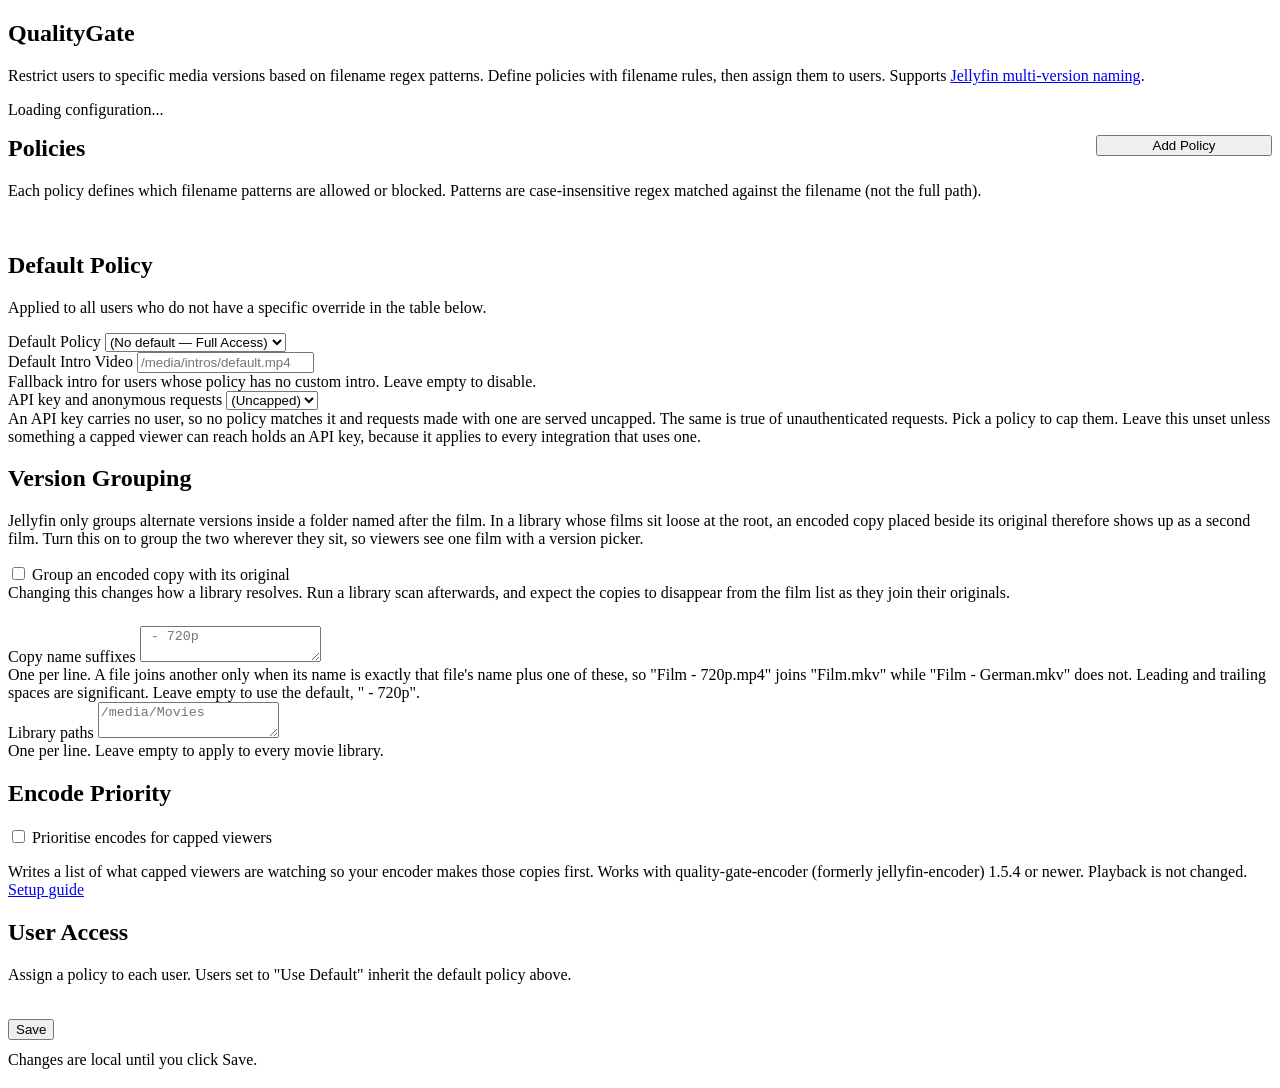
==== commit 6aed5c94: "docs: name the encoder by its new name, quality-gate-encoder The encoder was renamed from jellyfin-e" ====
--- a/Jellyfin.Plugin.QualityGate/Configuration/configPage.html
+++ b/Jellyfin.Plugin.QualityGate/Configuration/configPage.html
@@ -735,7 +735,7 @@
                         </label>
                         <p class="fieldDescription">
                             Writes a list of what capped viewers are watching so your encoder makes those copies first.
-                            Works with jellyfin-encoder 1.5.4 or newer. Playback is not changed.
+                            Works with quality-gate-encoder (formerly jellyfin-encoder) 1.5.4 or newer. Playback is not changed.
                             <a href="https://github.com/GeiserX/quality-gate/blob/main/docs/encode-priority.md" target="_blank" rel="noopener">Setup guide</a>
                         </p>
                         <div id="encodePriorityBody" class="ep-body" data-off="true">
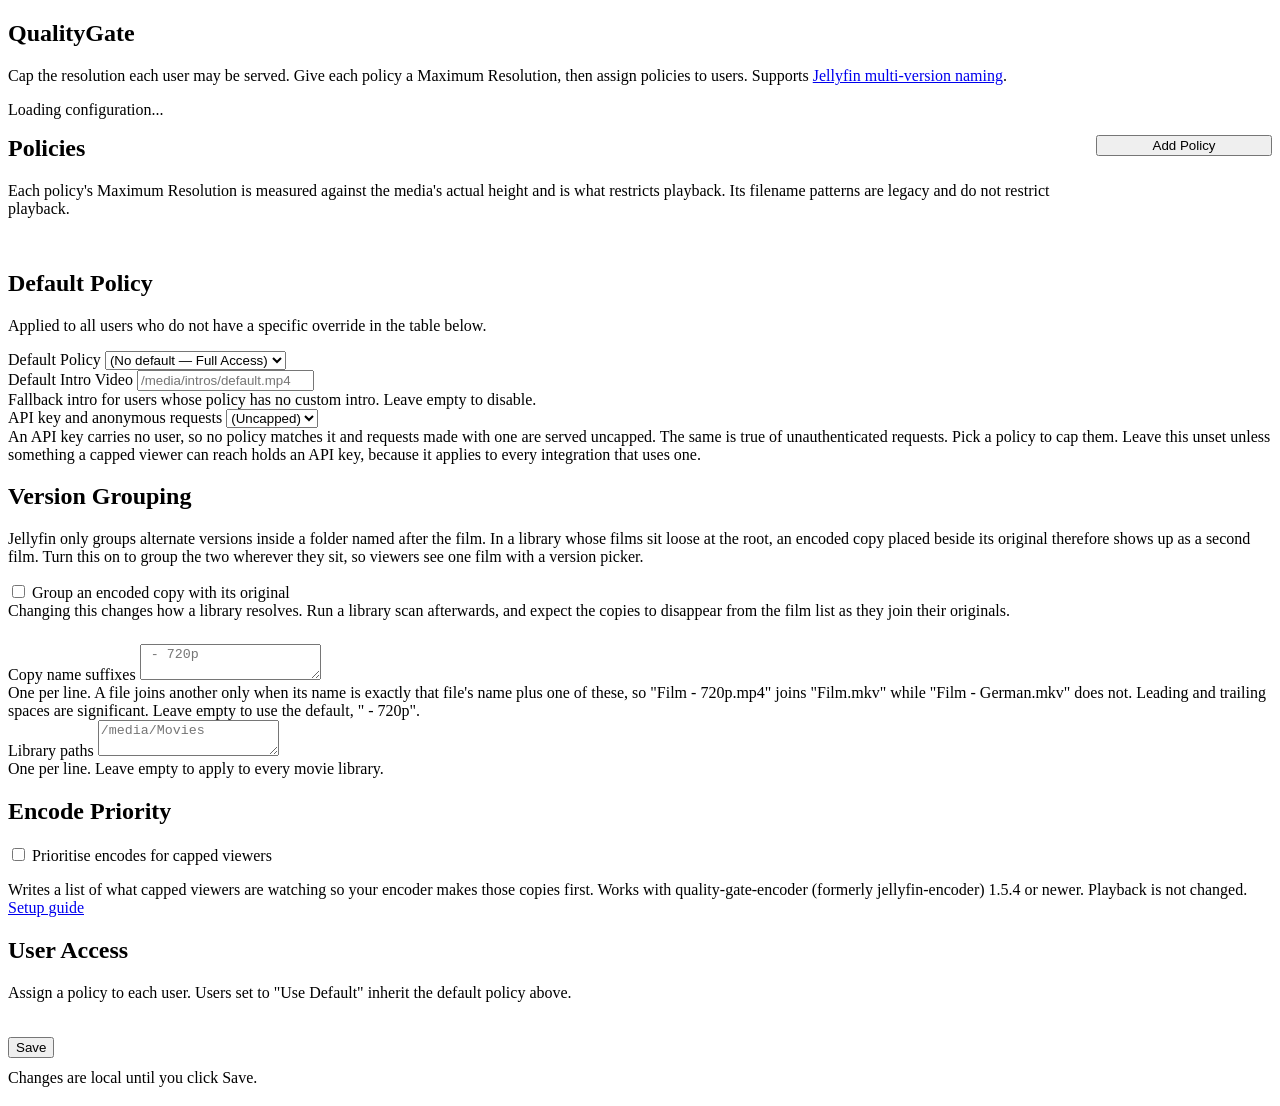
==== commit 76d23348: "fix(config-page): say the filename patterns restrict nothing, so admins set Maximum Resolution inste" ====
--- a/Jellyfin.Plugin.QualityGate/Configuration/configPage.html
+++ b/Jellyfin.Plugin.QualityGate/Configuration/configPage.html
@@ -406,6 +406,13 @@
             background: rgba(239, 83, 80, .12);
         }
 
+        .qg-legacy-notice {
+            margin-bottom: .8rem;
+            padding: .6rem .8rem;
+            border-left: 3px solid #c77900;
+            background: rgba(255, 193, 7, .12);
+        }
+
         .qg-effective-warning {
             color: #c77900;
             background: rgba(255, 193, 7, .12);
@@ -628,8 +635,8 @@
                     <div class="verticalSection">
                         <h2 class="sectionTitle">QualityGate</h2>
                         <p class="fieldDescription">
-                            Restrict users to specific media versions based on filename regex patterns.
-                            Define policies with filename rules, then assign them to users.
+                            Cap the resolution each user may be served. Give each policy a Maximum Resolution,
+                            then assign policies to users.
                             Supports <a href="https://jellyfin.org/docs/general/server/media/movies/#multiple-versions" target="_blank" rel="noopener">Jellyfin multi-version naming</a>.
                         </p>
                         <p id="loadingStatus" class="fieldDescription">Loading configuration...</p>
@@ -640,8 +647,8 @@
                             <div class="qg-section-copy">
                                 <h2 class="sectionTitle">Policies</h2>
                                 <p class="fieldDescription">
-                                    Each policy defines which filename patterns are allowed or blocked.
-                                    Patterns are case-insensitive regex matched against the filename (not the full path).
+                                    Each policy's Maximum Resolution is measured against the media's actual height and is what restricts playback.
+                                    Its filename patterns are legacy and do not restrict playback.
                                 </p>
                             </div>
                             <button is="emby-button" type="button" class="raised qg-section-action" id="btnAddPolicy">
